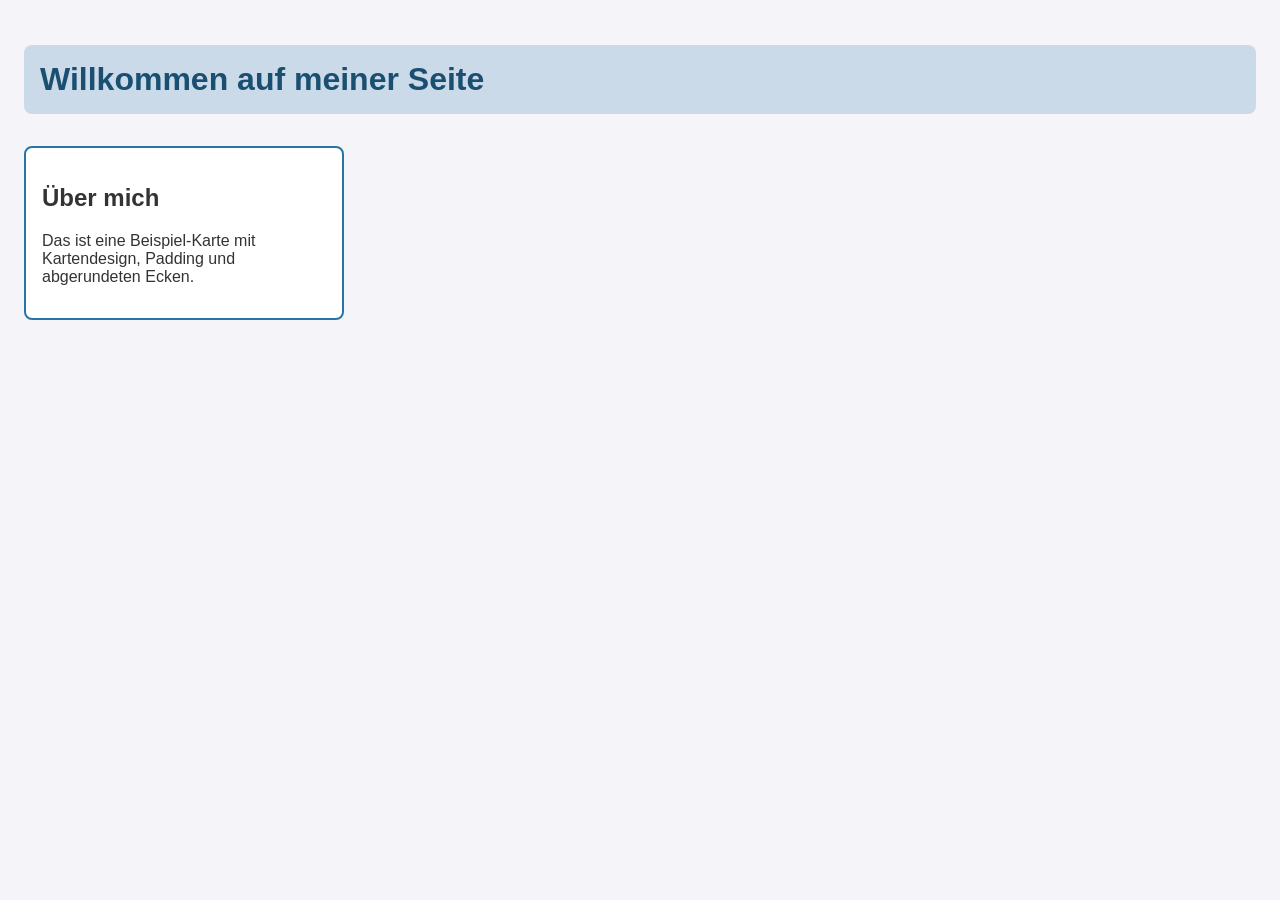
==== UE03_2026-03-10_css-basics/index.html @ 6afc5382 "ue03" ====
<!DOCTYPE html>
<html lang="de">
<head>
  <meta charset="UTF-8">
  <meta name="viewport" content="width=device-width, initial-scale=1.0">
  <title>Über mich-CSS-Basics</title>
  <!-- style.css per <link> einbinden -->
  <link rel="stylesheet" href="style.css">
</head>
<body>

  <h1 class="header-bg">Willkommen auf meiner Seite</h1>

  <main>
    <section class="karte">
      <h2>Über mich</h2>
      <p>Das ist eine Beispiel-Karte mit Kartendesign, Padding und abgerundeten Ecken.</p>
    </section>
  </main>

</body>
</html>
---- UE03_2026-03-10_css-basics/style.css ----
*,
*::before,
*::after {
  box-sizing: border-box;
}

body {
  font-family: sans-serif;
  background-color: #f4f4f9;
  color: #333333;
  margin: 0;
  padding: 1.5rem;
}

.header-bg {
  background-color: rgba(40, 116, 166, 0.2);
  color: #1b4f72;
  padding: 1rem;
  border-radius: 0.5rem;
  margin-bottom: 2rem;
}

.karte {
  width: 20rem;
  padding: 1rem;
  border: 2px solid #2874a6;
  background-color: #ffffff;
  border-radius: 0.5rem;
  margin-bottom: 1.5rem;
}
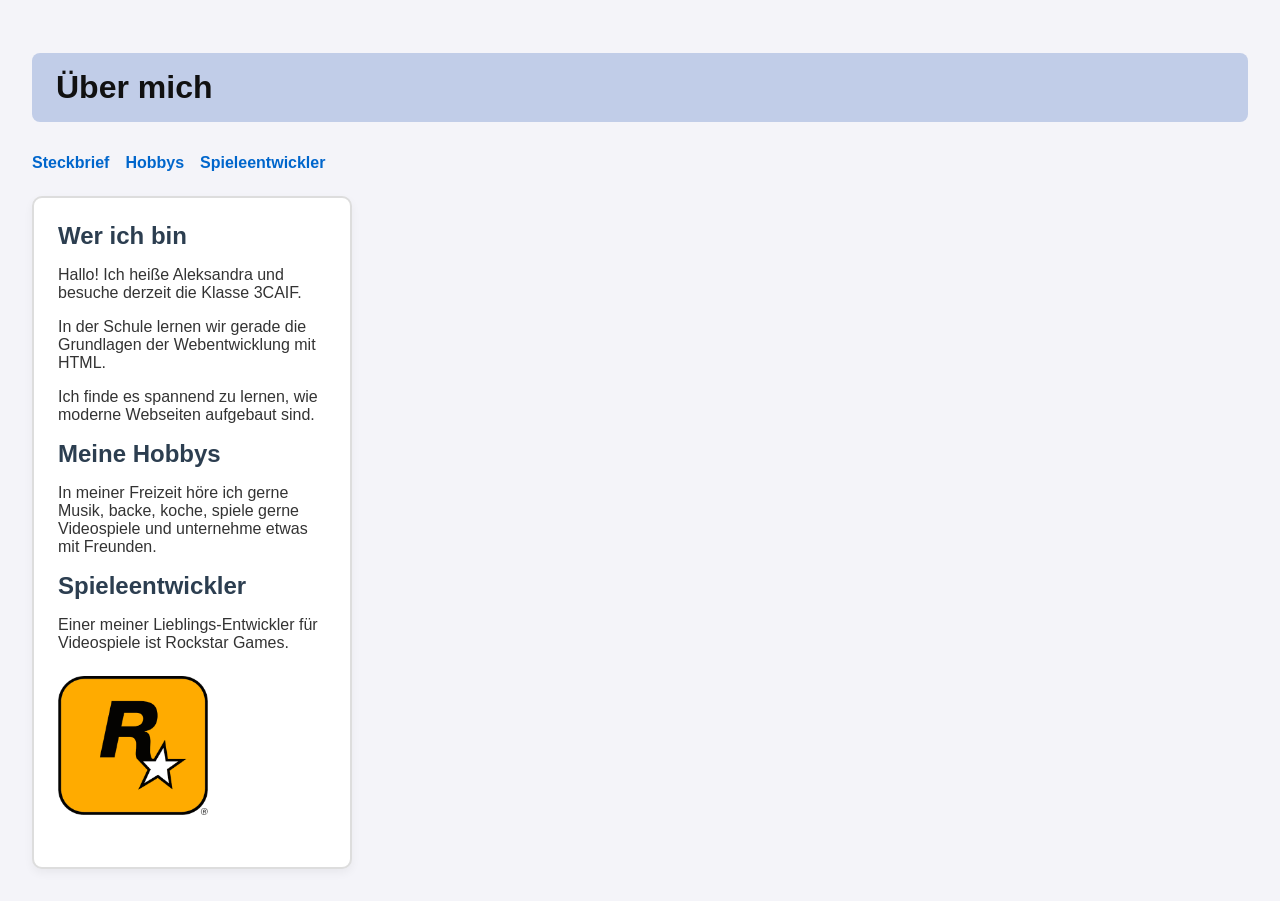
==== commit 5e76f054: "ue03" ====
--- a/UE03_2026-03-10_css-basics/index.html
+++ b/UE03_2026-03-10_css-basics/index.html
@@ -1,22 +1,43 @@
 <!DOCTYPE html>
 <html lang="de">
 <head>
-  <meta charset="UTF-8">
-  <meta name="viewport" content="width=device-width, initial-scale=1.0">
-  <title>Über mich-CSS-Basics</title>
-  <!-- style.css per <link> einbinden -->
-  <link rel="stylesheet" href="style.css">
+    <meta charset="UTF-8">
+    <meta name="viewport" content="width=device-width, initial-scale=1.0">
+    <title>Über mich - Aleksandra</title>
+    <link rel="stylesheet" href="style.css">
 </head>
 <body>
 
-  <h1 class="header-bg">Willkommen auf meiner Seite</h1>
+    <header>
+        <h1 class="header-bg">Über mich</h1>
+        <nav>
+            <ul>
+                <li><a href="#ueber-mich">Steckbrief</a></li>
+                <li><a href="#hobbys">Hobbys</a></li>
+                <li><a href="#spieleentwickler">Spieleentwickler</a></li>
+            </ul>
+        </nav>
+    </header>
 
-  <main>
-    <section class="karte">
-      <h2>Über mich</h2>
-      <p>Das ist eine Beispiel-Karte mit Kartendesign, Padding und abgerundeten Ecken.</p>
-    </section>
-  </main>
+    <main class="karte">
+        <article id="ueber-mich">
+            <h2>Wer ich bin</h2>
+            <p>Hallo! Ich heiße Aleksandra und besuche derzeit die Klasse 3CAIF.</p>
+            <p>In der Schule lernen wir gerade die Grundlagen der Webentwicklung mit HTML.</p>
+            <p>Ich finde es spannend zu lernen, wie moderne Webseiten aufgebaut sind.</p>
+        </article>
+
+        <aside id="hobbys">
+            <h2>Meine Hobbys</h2>
+            <p>In meiner Freizeit höre ich gerne Musik, backe, koche, spiele gerne Videospiele und unternehme etwas mit Freunden.</p>
+        </aside>
+
+        <section id="spieleentwickler">
+            <h2>Spieleentwickler</h2>
+            <p>Einer meiner Lieblings-Entwickler für Videospiele ist Rockstar Games.</p>
+            <img src="logo.png" alt="Das offizielle Logo von Rockstar Games" width="150">
+        </section>
+    </main>
 
 </body>
 </html>
--- a/UE03_2026-03-10_css-basics/style.css
+++ b/UE03_2026-03-10_css-basics/style.css
@@ -1,31 +1,62 @@
-
-*,
-*::before,
-*::after {
+* {
   box-sizing: border-box;
 }
 
 body {
-  font-family: sans-serif;
   background-color: #f4f4f9;
   color: #333333;
+  font-family: Arial, sans-serif;
   margin: 0;
-  padding: 1.5rem;
+  padding: 2rem;
 }
 
 .header-bg {
-  background-color: rgba(40, 116, 166, 0.2);
-  color: #1b4f72;
-  padding: 1rem;
-  border-radius: 0.5rem;
+  background-color: rgba(40, 90, 180, 0.25);
+  color: #111111;
+  padding: 1rem 1.5rem;
+  border-radius: 8px;
   margin-bottom: 2rem;
 }
 
 .karte {
   width: 20rem;
-  padding: 1rem;
-  border: 2px solid #2874a6;
+  padding: 1.5rem;
   background-color: #ffffff;
-  border-radius: 0.5rem;
+  border: 2px solid #dddddd;
+  border-radius: 10px;
+  box-shadow: 0 4px 10px rgba(0, 0, 0, 0.05);
+}
+
+section {
   margin-bottom: 1.5rem;
+}
+
+h2 {
+  color: #2c3e50;
+  margin-top: 0;
+  margin-bottom: 0.5rem;
+}
+
+img {
+  margin-top: 0.5rem;
+  border-radius: 4px;
+}
+
+
+nav ul {
+  list-style: none;
+  padding: 0;
+  margin: 0 0 1.5rem 0;
+  display: flex;
+  gap: 1rem;
+}
+
+nav a {
+  color: #0066cc;
+  text-decoration: none;
+  font-weight: bold;
+}
+
+nav a:hover {
+  text-decoration: underline;
 }
